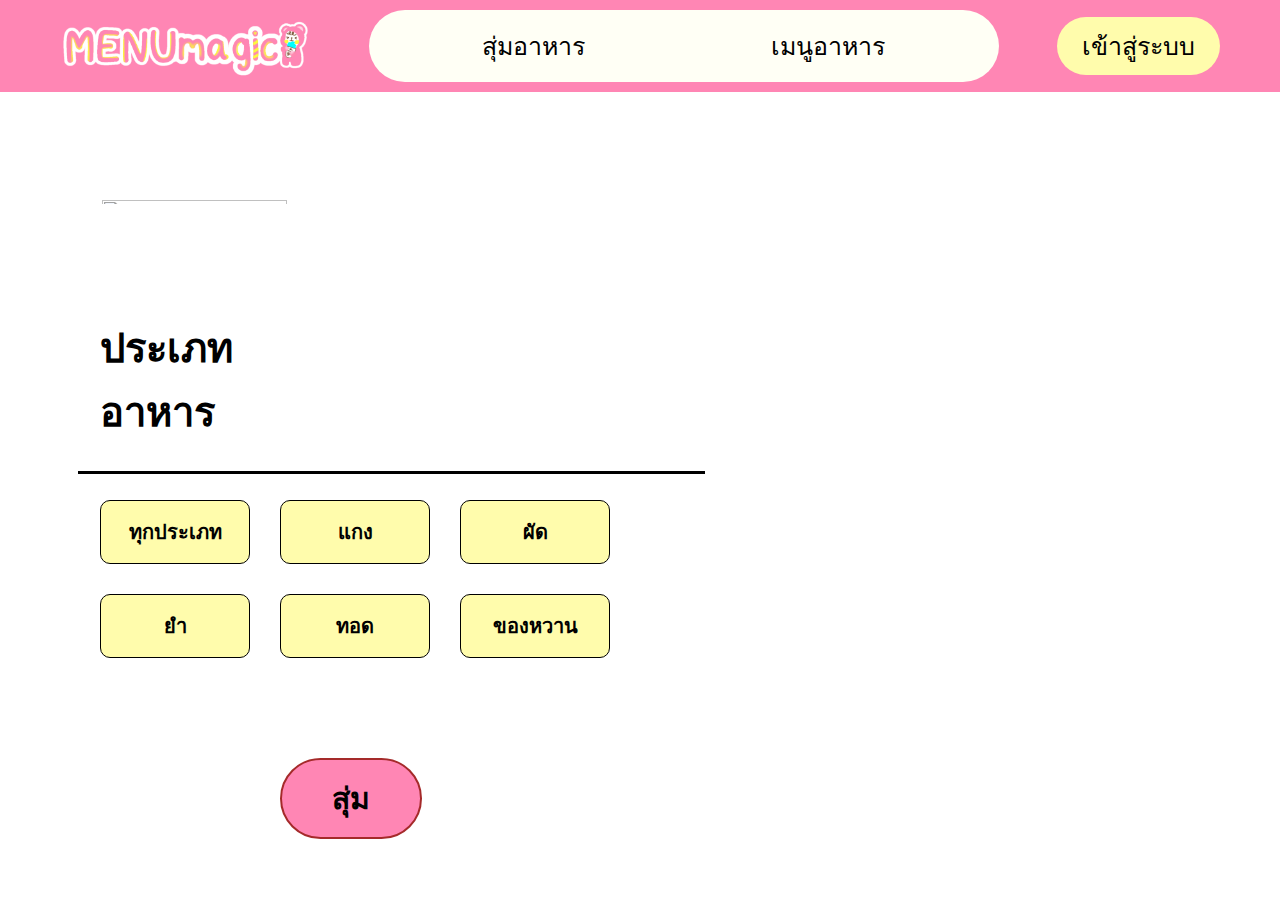
==== index.html @ bddb35a2 "first commit" ====
<!DOCTYPE html>
<html>

<head>
    <meta charset="utf-8">
    <meta name="viewport" content="width=device-width, initial-scale=1.0">
    <title> index </title>
    <link rel="stylesheet" href="css/index.css">
</head>

<body>
    <!-- navbar -->
    <header class="navbar-heasder">
        <img class="logo" src="images/logoMenumagic.png" alt="logo">
            <nav class="navbar">
                <ul>
                    <li><a href="index.html">สุ่มอาหาร</a></li>
                    <li><a href="menuPage.html">เมนูอาหาร</a></li>
                </ul>
            </nav>
        <a class="login" href="#"><button>เข้าสู่ระบบ</button></a>
    </header>
    <!-- สร้าง grid แบ่งสองฝั่ง -->
    <main>
        <!-- หน้า Random ฝั่งซ้าย -->
        <section id="imgRandom">
            <img class="machine" src="https://assets.codepen.io/2509128/gotcha.svg" />
        </section>
        <!-- หน้า Random ฝั่งขวา -->
        <section id="menuRandom">
            <!-- สร้างกรอบครอบรวม ทั้งหัวข้อ filter-->
            <div class="filter">
                <h1> ประเภทอาหาร </h1>
                <hr width=80% size=5 color="black"><br>
                <!-- เฉพาะแยกหมวดหมู่ -->
                <div class="filter-grid">
                    <button class="category"><b>ทุกประเภท</b></button>
                    <button class="category"><b>แกง</b></button>
                    <button class="category"><b>ผัด</b></button>
                    <button class="category"><b>ยำ</b></button>
                    <button class="category"><b>ทอด</b></button>
                    <button class="category"><b>ของหวาน</b></button>
                </div>
            </div>
            <button id="randomBtn"><b>สุ่ม</b></button>
        </section>
    </main>

</body>

</html>
---- css/index.css ----
* {
    box-sizing: border-box;
}

body {
    margin: 0;
    padding: 0;
}
/*******navbar********/
li,
a,
button {
    font-size: 25px;
    color: black;
    text-decoration: none;
}

header {
    background-color: #FF86B4; /* bg nav */
    padding: 10px; 
    display: flex;
    justify-content: space-between; 
    align-items: center; 
}

.logo {
     width: 300px;
     height: auto;
     padding-left: 50px;
}

/* Menubar */
.navbar {
    list-style: none;
    margin: 0 auto; /* จัดวางให้ตรงกลาง */
    background-color: #fffff5;  /* กรอบพื้นหลัง */
    border: none;
    border-radius: 50px;
    padding: 1px 20px;
    width: 50%;
}

.navbar ul {
    display: flex;
    list-style-type: none;
    padding: 0;
    margin: 0;
}

.navbar li {
    flex-grow: 1; /* ทำให้แต่ละ <li> ขยายเต็มพื้นที่เท่ากัน */
    text-align: center; 
}

.navbar li a {
    display: block; 
    padding: 15px 40px;
    text-decoration: none;
    color: rgb(0, 0, 0);
    font-size: 25px;
    position: relative; /* เพิ่มตำแหน่ง relative เพื่อให้ ::after ใช้งานได้ */
    transition: 0.3s ease;
}

.navbar li a::after {
    content: "";
    border-radius: 30px;
    position: absolute;
}

.navbar li a:hover {
    background-color: #FFFCAC;
    border-radius: 50px;
    height: 100%;
   
 }

 /* Log in Button */
 button {
    padding: 9px 25px;
    background-color: #FFFCAC;
    border: none;
    border-radius: 50px;
    transition: all 0.3s ease 0s;
 }

button:hover {
    background-color: #C4F8FF;
}

.login {
    padding-right: 50px;
}
/*******end navbar********/

main {
    display: flex;
    flex-wrap: wrap;
}

/* แบ่งครึ่ง สองฝั่งรูป 40% กับ เนื้อหาสุ่ม 60%*/
main #imgRandom {
    display: flex;
    flex-basis: 40%;
    margin-top: 100px;
    justify-content: center;
}

main #imgRandom img {
    width: 60%;
    height: 50%;
}

main #menuRandom {
    flex-basis: 60%;
    margin-bottom: 20px;
}

.filter h1 {
    color: black;
    margin-top: 100px;
    margin-left: 100px;
    margin-right: 550px;
    font-size: 40px;
}
/* การจัดเรียง block filter */
.filter-grid {
    padding-left: 100px;
    display: grid;
    grid-template-columns: repeat(3 , 150px);
    gap: 30px;
    margin: 0 auto;
}

.filter-grid a {
    font-size: 20px;
    text-decoration: none;
    color: black;
}

.category {
    border: 1px solid black;
    padding: 15px;
    text-align: center;
    border-radius: 10px;
    font-size: 20px;
}

#randomBtn {
    font-size: 30px;
    text-align: center;
    padding: 15px 50px;
    margin: 100px 100px 0 280px;
    background-color: #FF86B4;
    border: 2px solid brown;
    border-radius: 50px;
    transition: all 0.3s ease 0s;
}

#randomBtn:hover , .category:hover {
    background-color: #C4F8FF;
}
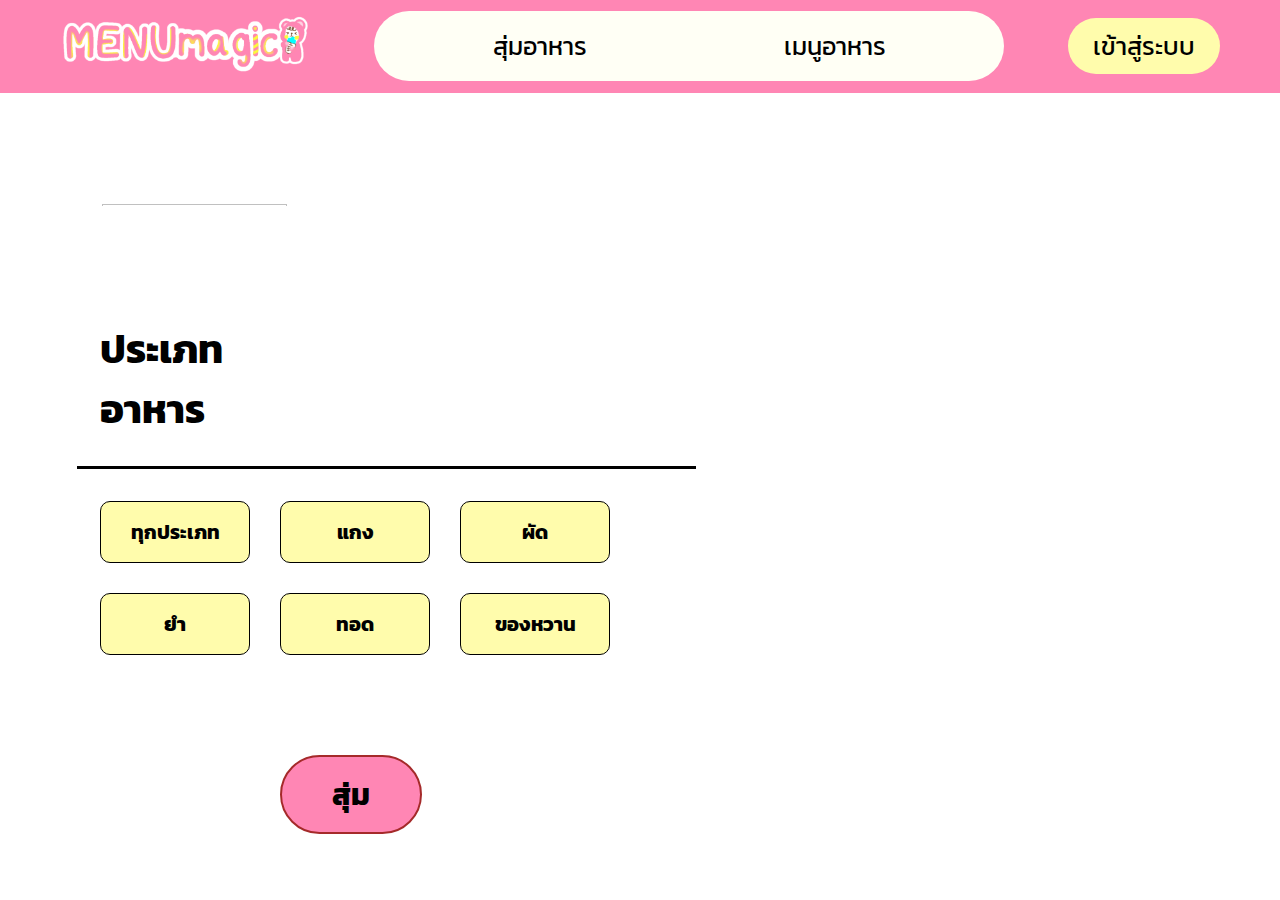
==== commit 83614d2c: "submit project" ====
--- a/index.html
+++ b/index.html
@@ -11,14 +11,14 @@
 <body>
     <!-- navbar -->
     <header class="navbar-heasder">
-        <img class="logo" src="images/logoMenumagic.png" alt="logo">
+        <a href="index.html"><img class="logo" src="images/logoMenumagic.png" alt="logo"></a>
             <nav class="navbar">
                 <ul>
                     <li><a href="index.html">สุ่มอาหาร</a></li>
                     <li><a href="menuPage.html">เมนูอาหาร</a></li>
                 </ul>
             </nav>
-        <a class="login" href="#"><button>เข้าสู่ระบบ</button></a>
+        <a class="login" href="login.html"><button>เข้าสู่ระบบ</button></a>
     </header>
     <!-- สร้าง grid แบ่งสองฝั่ง -->
     <main>
--- a/css/index.css
+++ b/css/index.css
@@ -1,11 +1,16 @@
+@import url('https://fonts.googleapis.com/css2?family=Kanit:ital,wght@0,100;0,200;0,300;0,400;0,500;0,600;0,700;0,800;0,900;1,100;1,200;1,300;1,400;1,500;1,600;1,700;1,800;1,900&display=swap');
+
+
 * {
     box-sizing: border-box;
+    font-family: 'Kanit', sans-serif;
 }
 
 body {
     margin: 0;
     padding: 0;
 }
+
 /*******navbar********/
 li,
 a,
@@ -16,24 +21,27 @@
 }
 
 header {
-    background-color: #FF86B4; /* bg nav */
-    padding: 10px; 
+    background-color: #FF86B4;
+    /* bg nav */
+    padding: 10px;
     display: flex;
-    justify-content: space-between; 
-    align-items: center; 
+    justify-content: space-between;
+    align-items: center;
 }
 
 .logo {
-     width: 300px;
-     height: auto;
-     padding-left: 50px;
+    width: 300px;
+    height: auto;
+    padding-left: 50px;
 }
 
 /* Menubar */
 .navbar {
     list-style: none;
-    margin: 0 auto; /* จัดวางให้ตรงกลาง */
-    background-color: #fffff5;  /* กรอบพื้นหลัง */
+    margin: 0 auto;
+    /* จัดวางให้ตรงกลาง */
+    background-color: #fffff5;
+    /* กรอบพื้นหลัง */
     border: none;
     border-radius: 50px;
     padding: 1px 20px;
@@ -48,17 +56,19 @@
 }
 
 .navbar li {
-    flex-grow: 1; /* ทำให้แต่ละ <li> ขยายเต็มพื้นที่เท่ากัน */
-    text-align: center; 
+    flex-grow: 1;
+    /* ทำให้แต่ละ <li> ขยายเต็มพื้นที่เท่ากัน */
+    text-align: center;
 }
 
 .navbar li a {
-    display: block; 
+    display: block;
     padding: 15px 40px;
     text-decoration: none;
     color: rgb(0, 0, 0);
     font-size: 25px;
-    position: relative; /* เพิ่มตำแหน่ง relative เพื่อให้ ::after ใช้งานได้ */
+    position: relative;
+    /* เพิ่มตำแหน่ง relative เพื่อให้ ::after ใช้งานได้ */
     transition: 0.3s ease;
 }
 
@@ -72,17 +82,17 @@
     background-color: #FFFCAC;
     border-radius: 50px;
     height: 100%;
-   
- }
 
- /* Log in Button */
- button {
+}
+
+/* Log in Button */
+button {
     padding: 9px 25px;
     background-color: #FFFCAC;
     border: none;
     border-radius: 50px;
     transition: all 0.3s ease 0s;
- }
+}
 
 button:hover {
     background-color: #C4F8FF;
@@ -91,6 +101,7 @@
 .login {
     padding-right: 50px;
 }
+
 /*******end navbar********/
 
 main {
@@ -123,11 +134,12 @@
     margin-right: 550px;
     font-size: 40px;
 }
+
 /* การจัดเรียง block filter */
 .filter-grid {
     padding-left: 100px;
     display: grid;
-    grid-template-columns: repeat(3 , 150px);
+    grid-template-columns: repeat(3, 150px);
     gap: 30px;
     margin: 0 auto;
 }
@@ -157,6 +169,7 @@
     transition: all 0.3s ease 0s;
 }
 
-#randomBtn:hover , .category:hover {
+#randomBtn:hover,
+.category:hover {
     background-color: #C4F8FF;
-}
+}